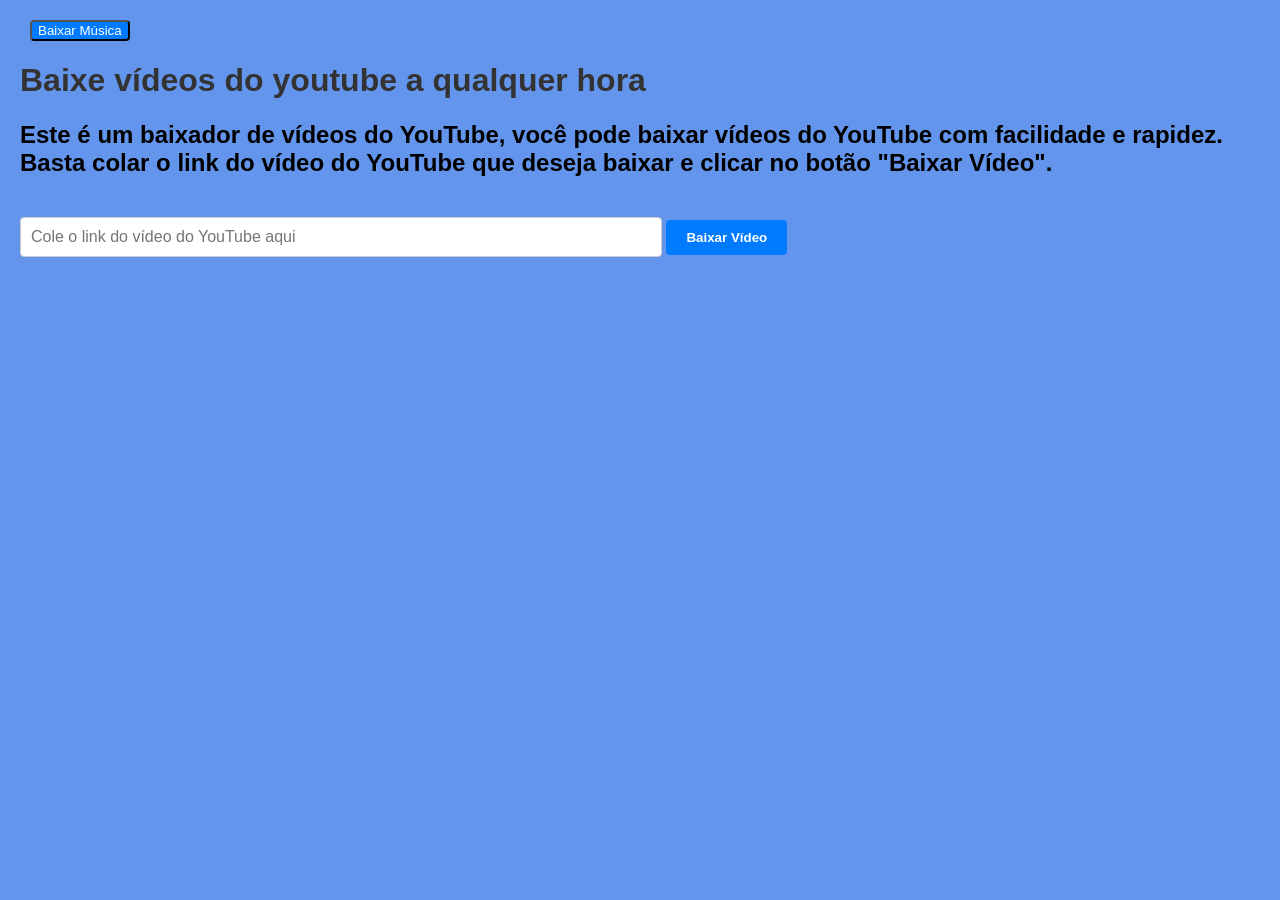
==== templates/baixar_video.html @ c34599b1 "Arquivos oficiais" ====
<!DOCTYPE html>
<html lang="en">
<head>
    <meta charset="UTF-8">
    <meta name="viewport" content="width=device-width, initial-scale=1.0">
    <title>Baixador de Vídeos</title>
    <link rel="icon" type="image/png" href="/static/logositemeu.png">
    <link rel="stylesheet" href="/static/style.css">
</head>
<body>
    
    


               <a href="/" ><button class="botao-seletor">Baixar Música </button> </a>
            </div>

            <h1>Baixe vídeos do youtube  a qualquer hora </h1>

            <h2>Este é um baixador de vídeos do YouTube, você pode baixar vídeos do YouTube com facilidade e rapidez. Basta colar o link do vídeo do YouTube que deseja baixar e clicar no botão "Baixar Vídeo".</h2>

    <form action="/baixarvideo" method="post">
        <input type="text" name="url" placeholder="Cole o link do vídeo do YouTube aqui" class="input-url">
        <button type="submit" class="button">Baixar Vídeo</button>
    </form>
    
</body>
</html>
---- static/style.css ----
body{
    font-family: Arial, sans-serif;
    background-color:cornflowerblue ; 
    margin: 0 auto;
    padding: 20px;
}
.container {
    max-width: 800px;
    margin: 0 auto;
    background-color: #fff;
    padding: 20px;
    border-radius: 8px;
    box-shadow: 0 0 10px rgba(0, 0, 0, 0.1);
}

.navbar {
   
    overflow: hidden;
    display: flex;
    justify-content: center;
}

.navbar a {
    color: black;
     font-weight: bold;
     font-family: 'Arial', sans-serif;
     font-size: 18px;
     margin: 0 10px;
     background-color:#007BFF;
     border-radius: 4px;
    padding: 14px 20px;
    text-decoration: none;
    text-align: center;
}
.navbar a:hover {
    background-color: #ddd;
    color: black;
    transition: 0.3s ease;
    transform: scale(1.05);
}


h1 {
    color: #333;
}
#titulo {
    color: #333;
    margin-top: 30px;
    font-family: 'Arial Black', sans-serif;
    font-size: 24px;
    text-align: center;
}

.logo img {
    text-align: center;
    margin-bottom: 20px;
    width: 200px;
    height: auto;
    
    


}
.tudo {
    display: flex;
    flex-direction: column;
    align-items: center;
    margin-top: 60px;
}

.form {
    display: flex;
    flex-direction: column;
    align-items: center;
    margin-top: 20px;
   
    padding: 20px;
}
.form input {
    font-size: 16px;
    padding: 10px;
    margin-bottom: 20px;
    border: 1px solid #ccc;
    border-radius: 4px;
     width: 100%;
     font-family: 'Arial', sans-serif;
     font-weight: bold;
}
.form button {
    padding: 10px 20px;
    background-color: #007BFF;
    color: #fff;
    border: none;
    border-radius: 4px;
    cursor: pointer;
    font-weight: bold;
}




footer {
    text-align: center;
    margin-top: 40px;
    color: #333;
    font-weight: bold;
}



.botao-seletor {
color: #fff;
margin: 0 10px;
background-color:#007BFF;
border-radius: 4px;
cursor: pointer;

}
.botao-seletor:hover {
    background-color: #ddd;
    color: black;
    transition: 0.3s ease;
    transform: scale(1.05);
}
.input-url {
    width: 50%;
    padding: 10px;
    margin-bottom: 20px;
    border: 1px solid #ccc;
    border-radius: 4px;
    font-size: 16px;
    margin-top: 20px;
}
.button {
    padding: 10px 20px;
    background-color: #007BFF;
    color: #fff;
    border: none;
    border-radius: 4px;
    cursor: pointer;
    font-weight: bold;
}
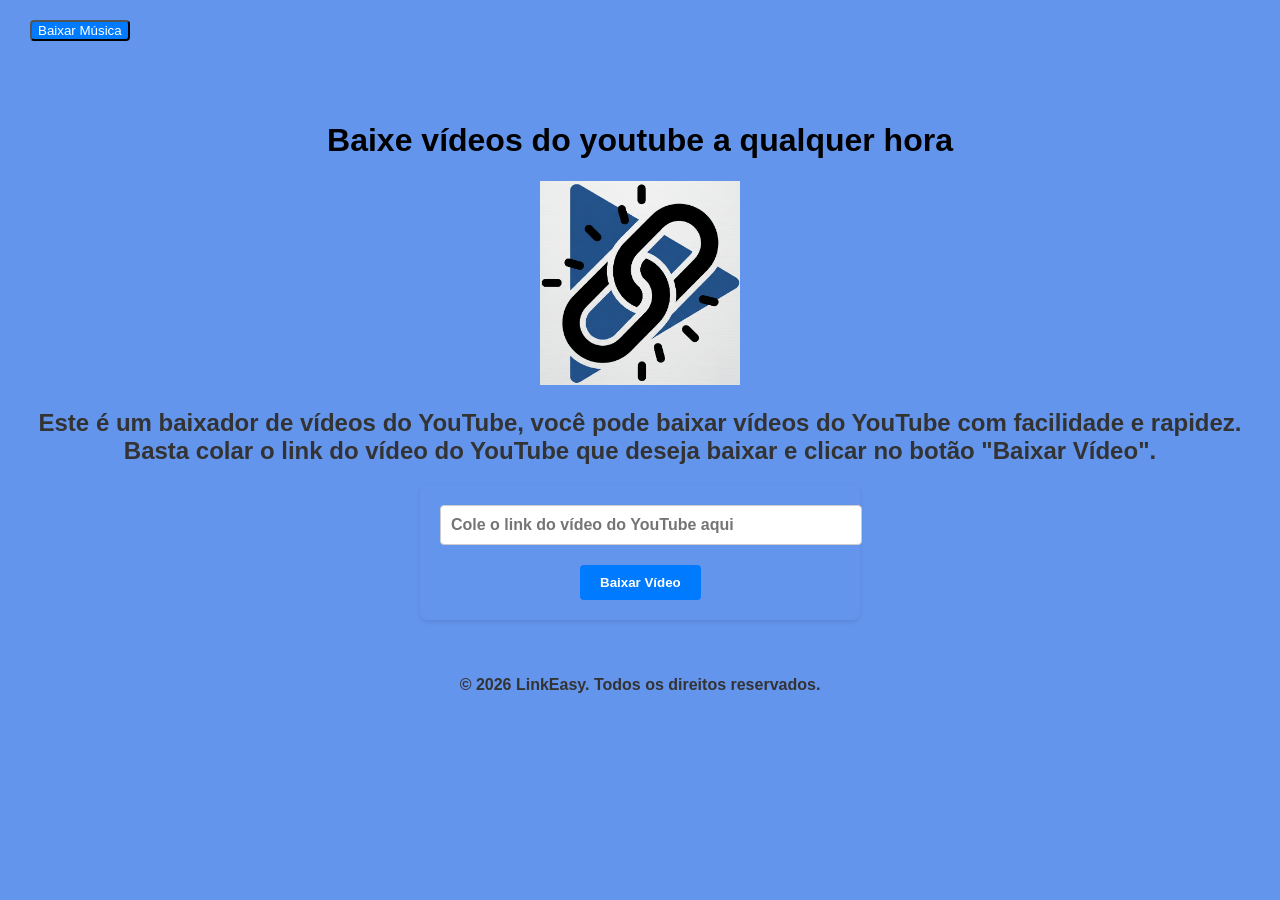
==== commit 3236758c: "Mudanças no front end da parte do video" ====
--- a/templates/baixar_video.html
+++ b/templates/baixar_video.html
@@ -1,28 +1,41 @@
 <!DOCTYPE html>
-<html lang="en">
+<html lang="pt-br">
 <head>
     <meta charset="UTF-8">
     <meta name="viewport" content="width=device-width, initial-scale=1.0">
     <title>Baixador de Vídeos</title>
     <link rel="icon" type="image/png" href="/static/logositemeu.png">
-    <link rel="stylesheet" href="/static/style.css">
+    <link rel="stylesheet" href="/static/video.css">
 </head>
 <body>
     
     
 
+                    
+               <a href="/" ><button class="botao-seletor">Baixar Música </button> </a>
+            
+    <div class="tudo">
+            <h1>Baixe vídeos do youtube  a qualquer hora </h1>
 
-               <a href="/" ><button class="botao-seletor">Baixar Música </button> </a>
+            <div class="logo">
+            <img src="/static/logositemeu.png" alt="Logo do LinkEasy" >
             </div>
 
-            <h1>Baixe vídeos do youtube  a qualquer hora </h1>
 
             <h2>Este é um baixador de vídeos do YouTube, você pode baixar vídeos do YouTube com facilidade e rapidez. Basta colar o link do vídeo do YouTube que deseja baixar e clicar no botão "Baixar Vídeo".</h2>
 
+
+
+        <div  class ="container">
     <form action="/baixarvideo" method="post">
         <input type="text" name="url" placeholder="Cole o link do vídeo do YouTube aqui" class="input-url">
         <button type="submit" class="button">Baixar Vídeo</button>
     </form>
-    
-</body>
+        </div>
+
+        <footer>
+            <p>&copy; 2026 LinkEasy. Todos os direitos reservados.</p>
+        </footer>
+    </div>
+            </body>
 </html>
--- a/static/video.css
+++ b/static/video.css
@@ -0,0 +1,77 @@
+body{
+    font-family: Arial, sans-serif;
+    background-color:cornflowerblue ; 
+    margin: 0 auto;
+    padding: 20px;
+}
+.botao-seletor {
+    color: #fff;
+    margin: 0 10px;
+    background-color:#007BFF;
+    border-radius: 4px;
+    cursor: pointer;
+}
+h1{
+    text-align: center;
+    color: black;
+}
+h2{
+    text-align: center;
+    color: #333;
+}
+.container {
+    max-width: 400px;
+    margin: 0 auto;
+    padding: 20px;
+    border-radius: 8px;
+    box-shadow: 0 2px 4px rgba(0, 0, 0, 0.1);
+}
+form input {
+    font-size: 16px;
+    padding: 10px;
+    margin-bottom: 20px;
+    border: 1px solid #ccc;
+    border-radius: 4px;
+     width: 100%;
+     font-family: 'Arial', sans-serif;
+     font-weight: bold;
+}
+form button {
+    padding: 10px 20px;
+    background-color: #007BFF;
+    color: #fff;
+    border: none;
+    border-radius: 4px;
+    cursor: pointer;
+    font-weight: bold;
+    margin-left: 140px;
+}
+
+
+footer {
+    text-align: center;
+    margin-top: 40px;
+    color: #333;
+    font-weight: bold;
+}
+
+
+.logo img {
+    
+    margin-bottom: 20px;
+    width: 200px;
+    height: auto;
+    align-items: center;
+    margin:0 auto;
+    
+    
+
+
+}
+.tudo {
+    display: flex;
+    flex-direction: column;
+    align-items: center;
+    margin-top: 60px;
+}  
+/* essa classe ai "tudo" é a mágica da responsividade */
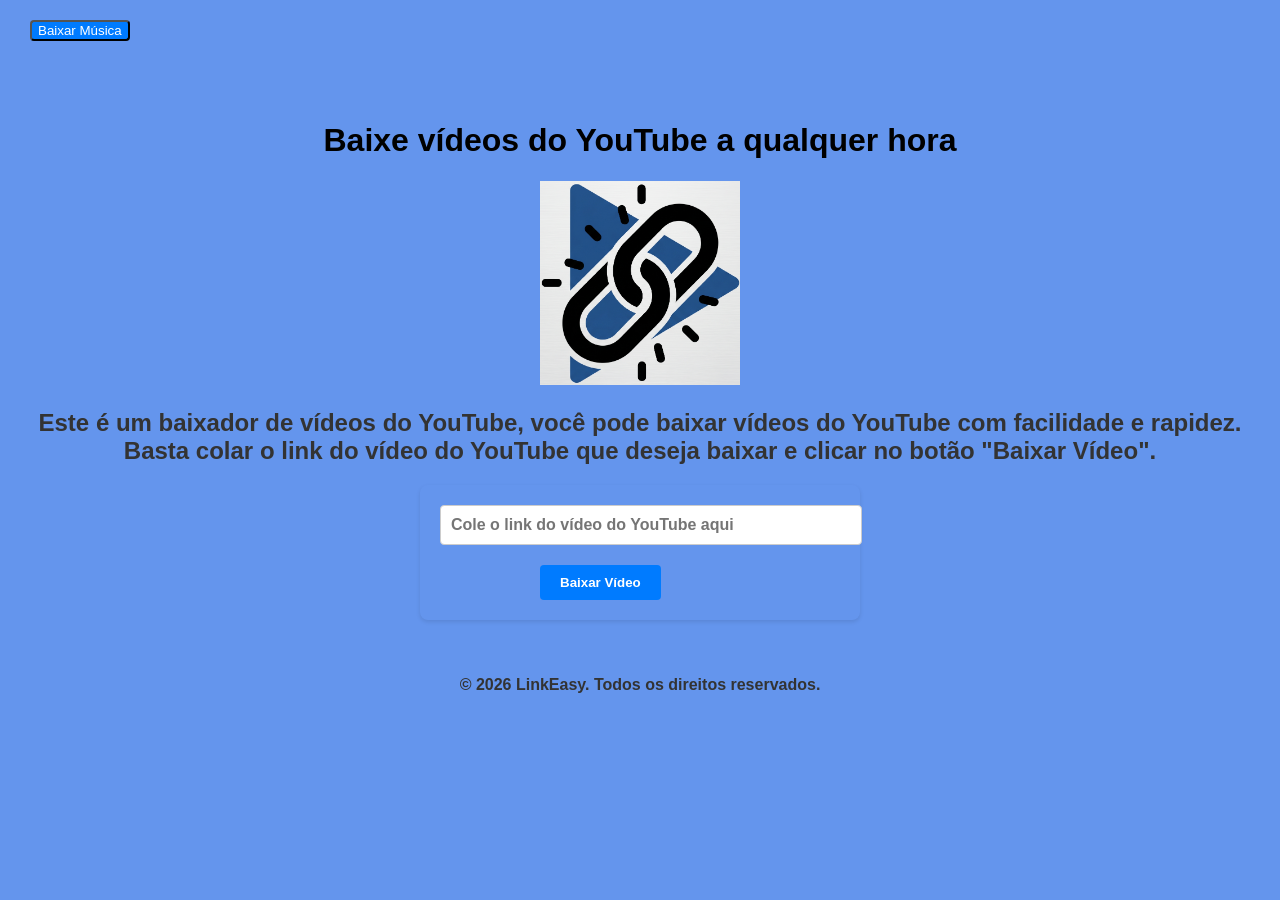
==== commit 5d4b0c57: "Atualizações de códigos" ====
--- a/templates/baixar_video.html
+++ b/templates/baixar_video.html
@@ -15,7 +15,7 @@
                <a href="/" ><button class="botao-seletor">Baixar Música </button> </a>
             
     <div class="tudo">
-            <h1>Baixe vídeos do youtube  a qualquer hora </h1>
+            <h1>Baixe vídeos do YouTube  a qualquer hora </h1>
 
             <div class="logo">
             <img src="/static/logositemeu.png" alt="Logo do LinkEasy" >
--- a/static/video.css
+++ b/static/video.css
@@ -44,7 +44,7 @@
     border-radius: 4px;
     cursor: pointer;
     font-weight: bold;
-    margin-left: 140px;
+    margin-left: 100px;
 }
 
 
